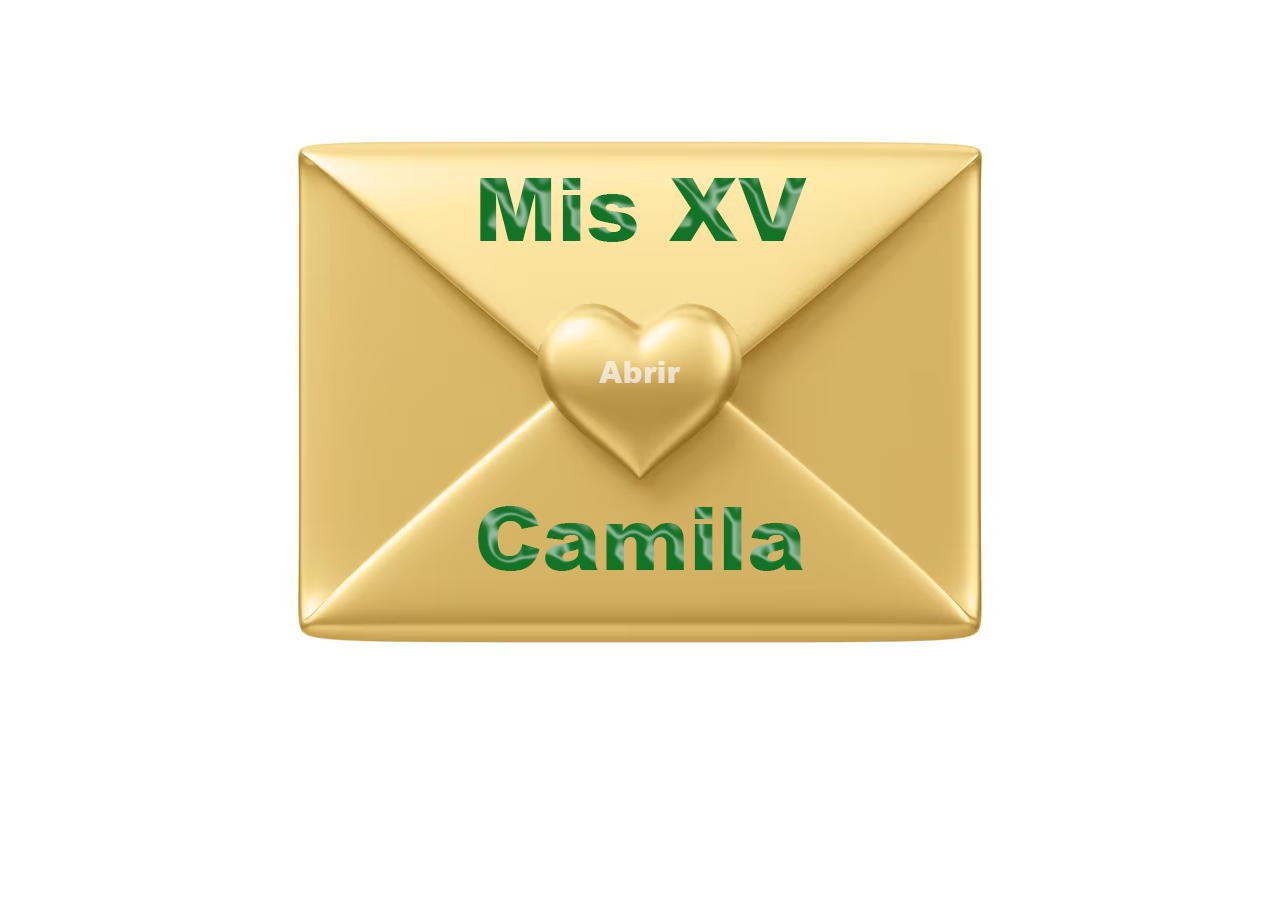
==== index.html @ 3c9a7d22 "Add files via upload" ====
<!doctype html>
<html lang="es">
  <head>
    <meta charset="utf-8">
    <meta name="viewport" content="width=device-width, initial-scale=1">
    <title>MIS XV AÑOS CAMILA RAMIREZ FALCON</title>
    <link href="https://cdn.jsdelivr.net/npm/bootstrap@5.3.8/dist/css/bootstrap.min.css" rel="stylesheet" integrity="sha384-sRIl4kxILFvY47J16cr9ZwB07vP4J8+LH7qKQnuqkuIAvNWLzeN8tE5YBujZqJLB" crossorigin="anonymous">
    <link rel="stylesheet" href="lightbox.css">
</head>
  <body>

<section class="container my-5 pt-5 text-center">

<a href="invitacion.html">
  <img src="img/01.jpg" alt="">
</a>

</section>
 
<script src="https://cdn.jsdelivr.net/npm/bootstrap@5.3.8/dist/js/bootstrap.bundle.min.js" integrity="sha384-FKyoEForCGlyvwx9Hj09JcYn3nv7wiPVlz7YYwJrWVcXK/BmnVDxM+D2scQbITxI" crossorigin="anonymous"></script>
<script src="lightbox-plus-jquery.min.js"></script>
</body>
</html>

                        <!-- tiktok camiramirezfalcon@gmail.com C4m1l4r4m1r35f4lc0n-->
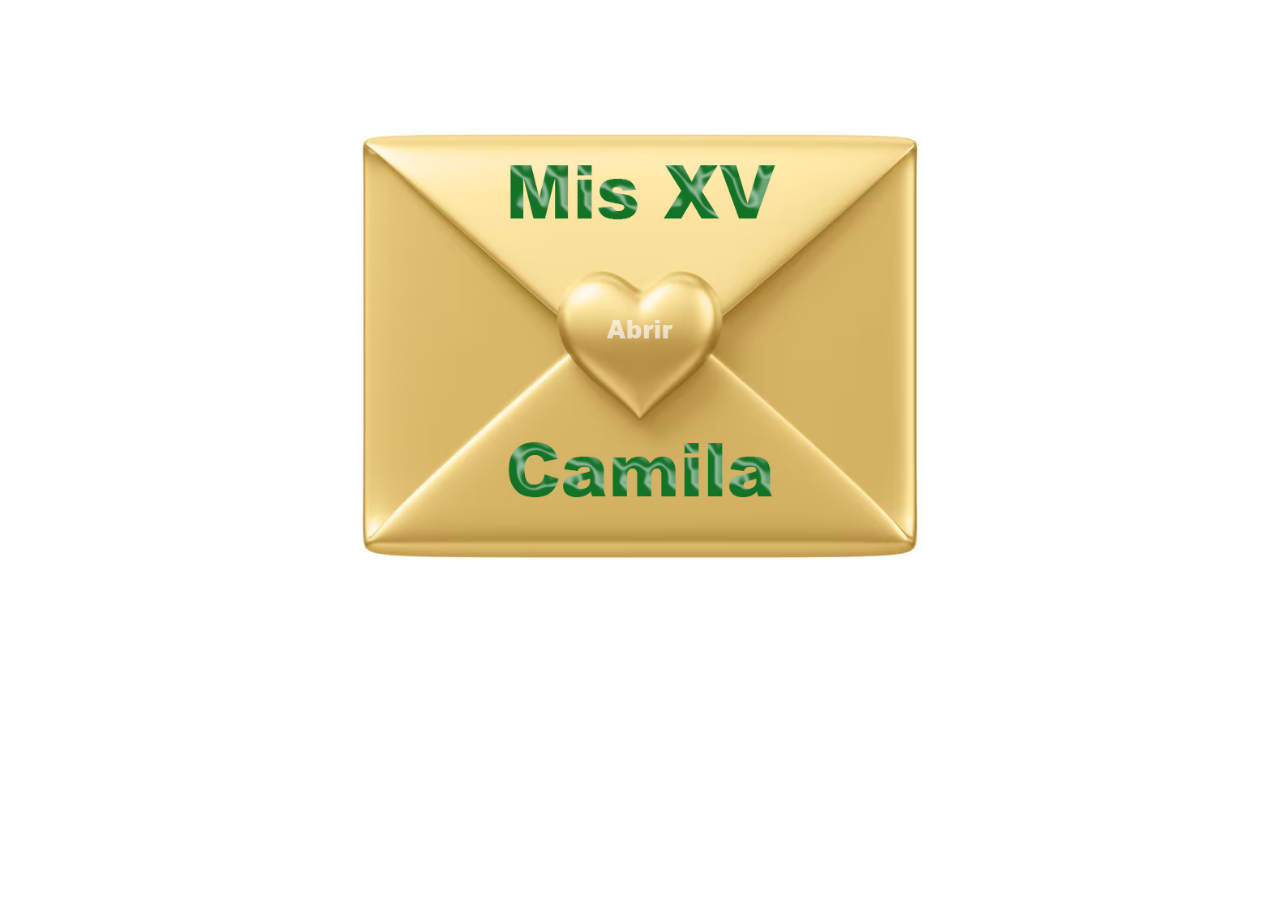
==== commit b7a899b9: "Add files via upload" ====
--- a/index.html
+++ b/index.html
@@ -12,7 +12,7 @@
 <section class="container my-5 pt-5 text-center">
 
 <a href="invitacion.html">
-  <img src="img/01.jpg" alt="">
+  <img src="img/01.jpg" alt="" width="600" height="500">
 </a>
 
 </section>
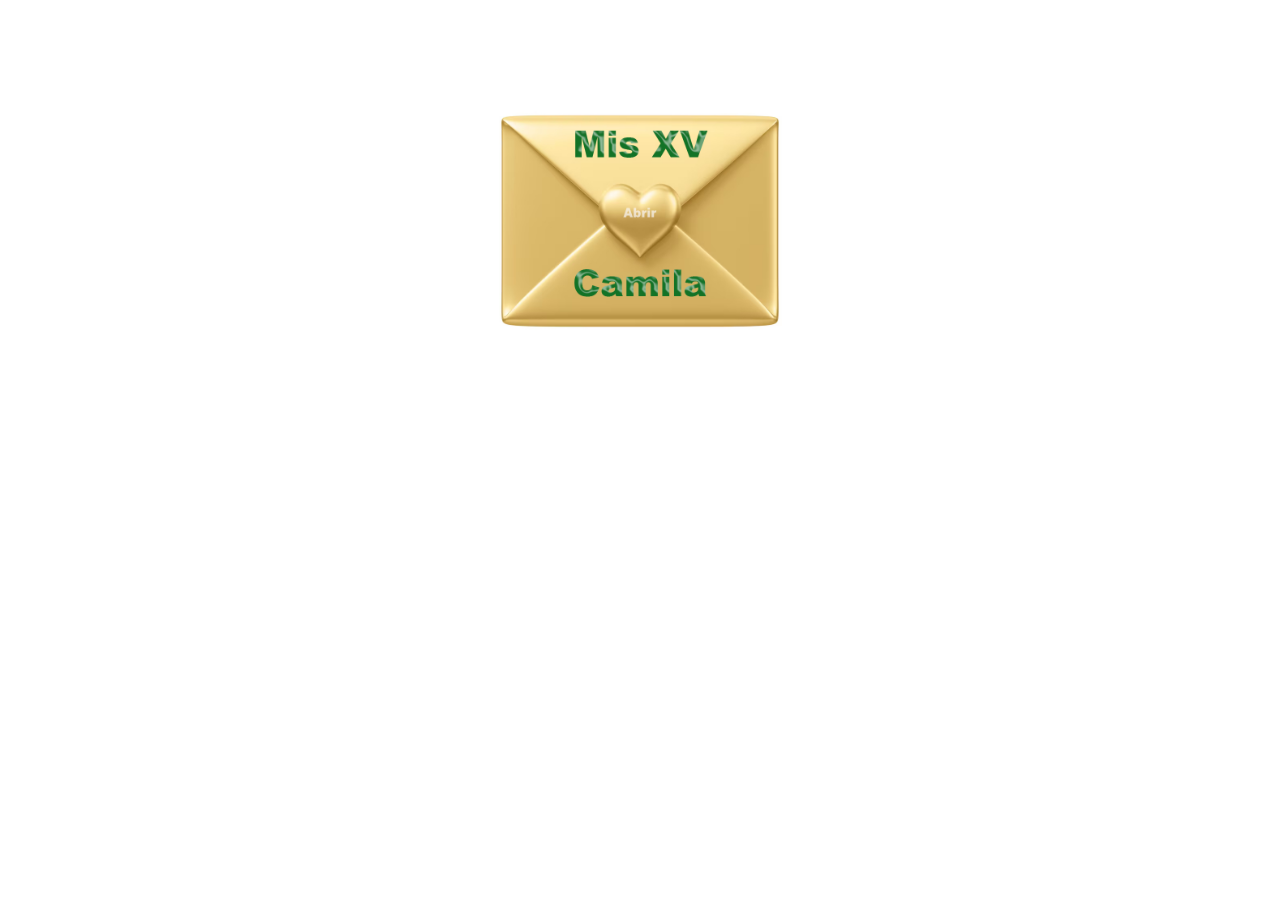
==== commit 8e9dff36: "Add files via upload" ====
--- a/index.html
+++ b/index.html
@@ -12,7 +12,7 @@
 <section class="container my-5 pt-5 text-center">
 
 <a href="invitacion.html">
-  <img src="img/01.jpg" alt="" width="600" height="500">
+  <img src="img/01.jpg" alt="" width="300" height="250">
 </a>
 
 </section>
